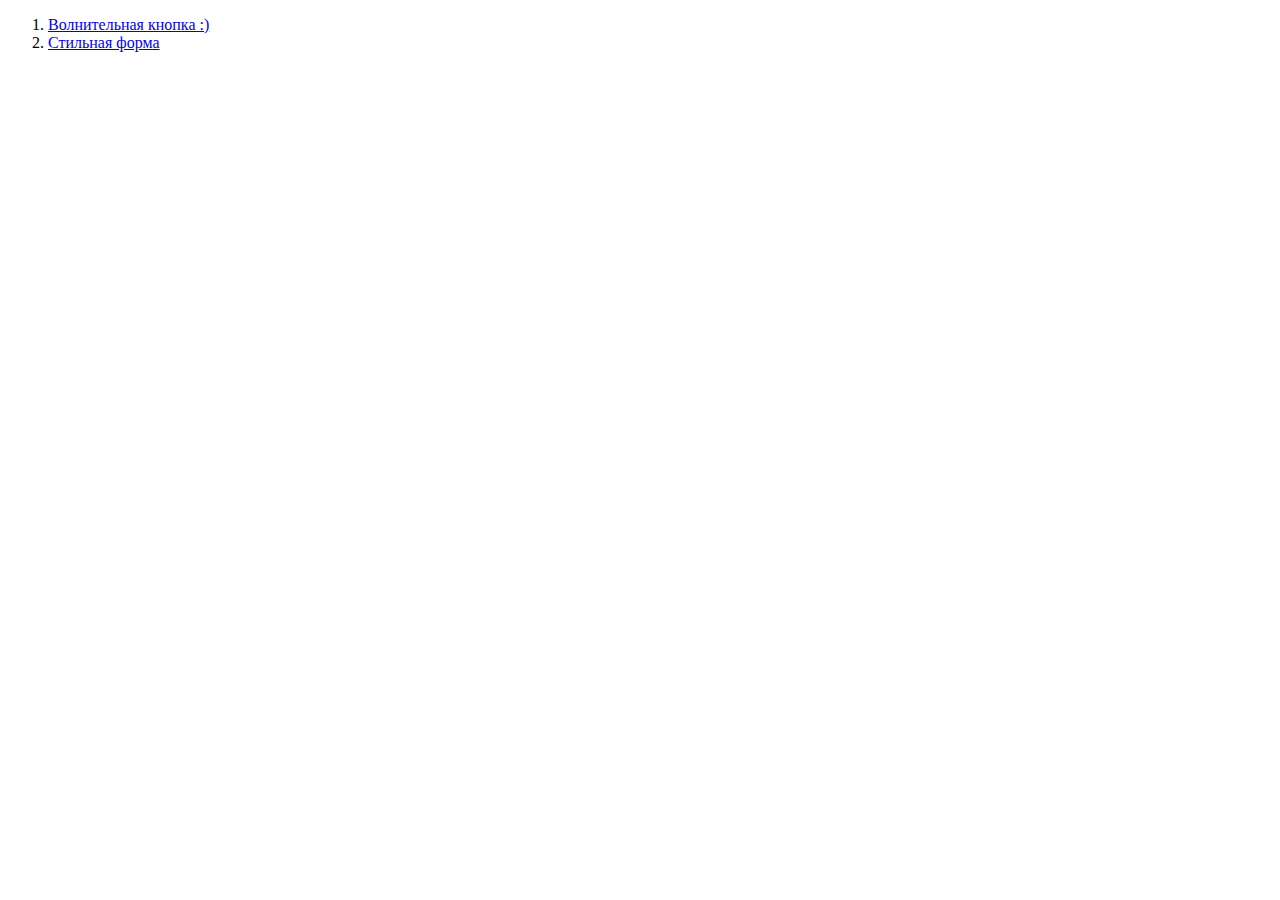
==== index.html @ e329dc16 "Добавил кнопку и стили формы" ====
<!DOCTYPE html>
<html lang="en">
  <head>
    <meta charset="UTF-8" />
    <meta http-equiv="X-UA-Compatible" content="IE=edge" />
    <meta name="viewport" content="width=device-width, initial-scale=1.0" />
    <title>This&That</title>
  </head>
  <body>
    <ol>
      <li>
        <a href="src/wave-button.html">Волнительная кнопка :)</a>
      </li>
      <li>
        <a href="src/form.html">Стильная форма</a>
      </li>
    </ol>
  </body>
</html>
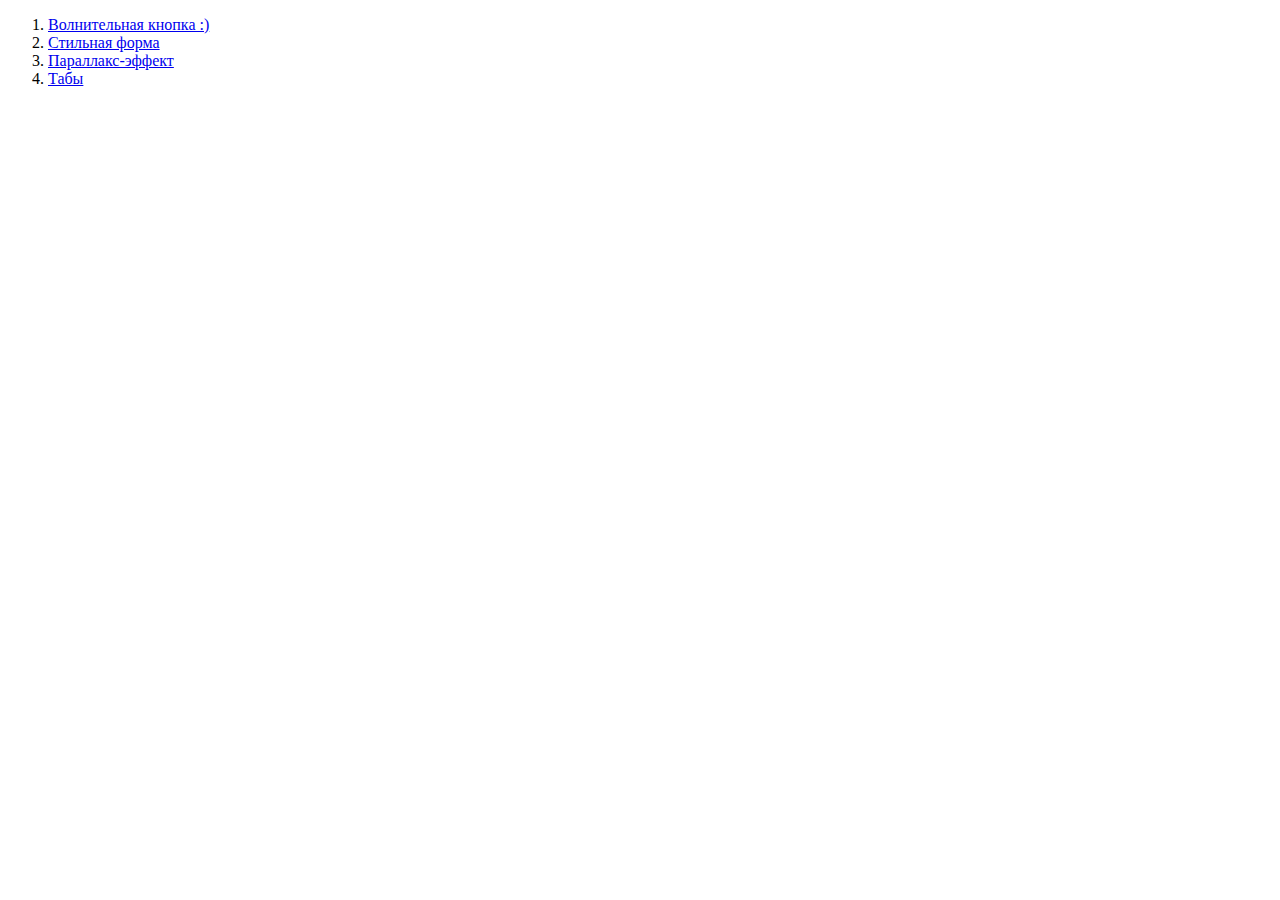
==== commit 7fb81278: "Tabs + images for parallax" ====
--- a/index.html
+++ b/index.html
@@ -14,6 +14,12 @@
       <li>
         <a href="src/form.html">Стильная форма</a>
       </li>
+      <li>
+        <a href="./src/parallax.html">Параллакс-эффект</a>
+      </li>
+      <li>
+        <a href="./src/tabs.html">Табы</a>
+      </li>
     </ol>
   </body>
 </html>
